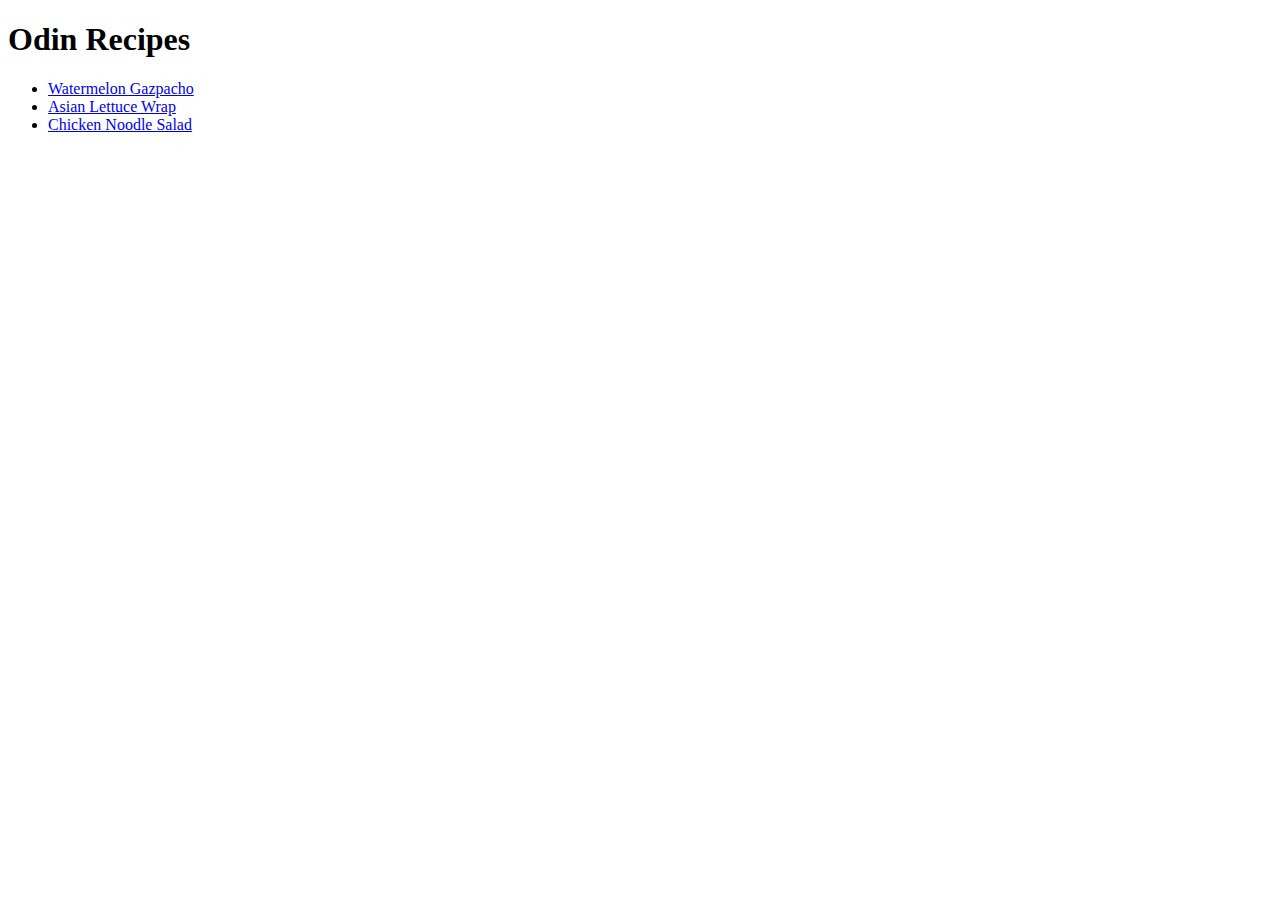
==== index.html @ 3d45a758 "Create 2 recipes sites" ====
<!DOCTYPE html>
<html lang="en">

<head>
    <meta charset="UTF-8">
    <meta name="viewport" content="width=device-width, initial-scale=1.0">
    <title>Odin Recipes</title>
</head>

<body>
    <h1>Odin Recipes</h1>
    <ul>
        <li><a href="recipes/watermelon_gazpacho.html">Watermelon Gazpacho</a></li>
        <li><a href="recipes/asian_lettuce_wrap.html">Asian Lettuce Wrap</a></li>
        <li><a href="recipes/chicken_noodle_salad.html">Chicken Noodle Salad</a></li>
    </ul>
    
</body>

</html>
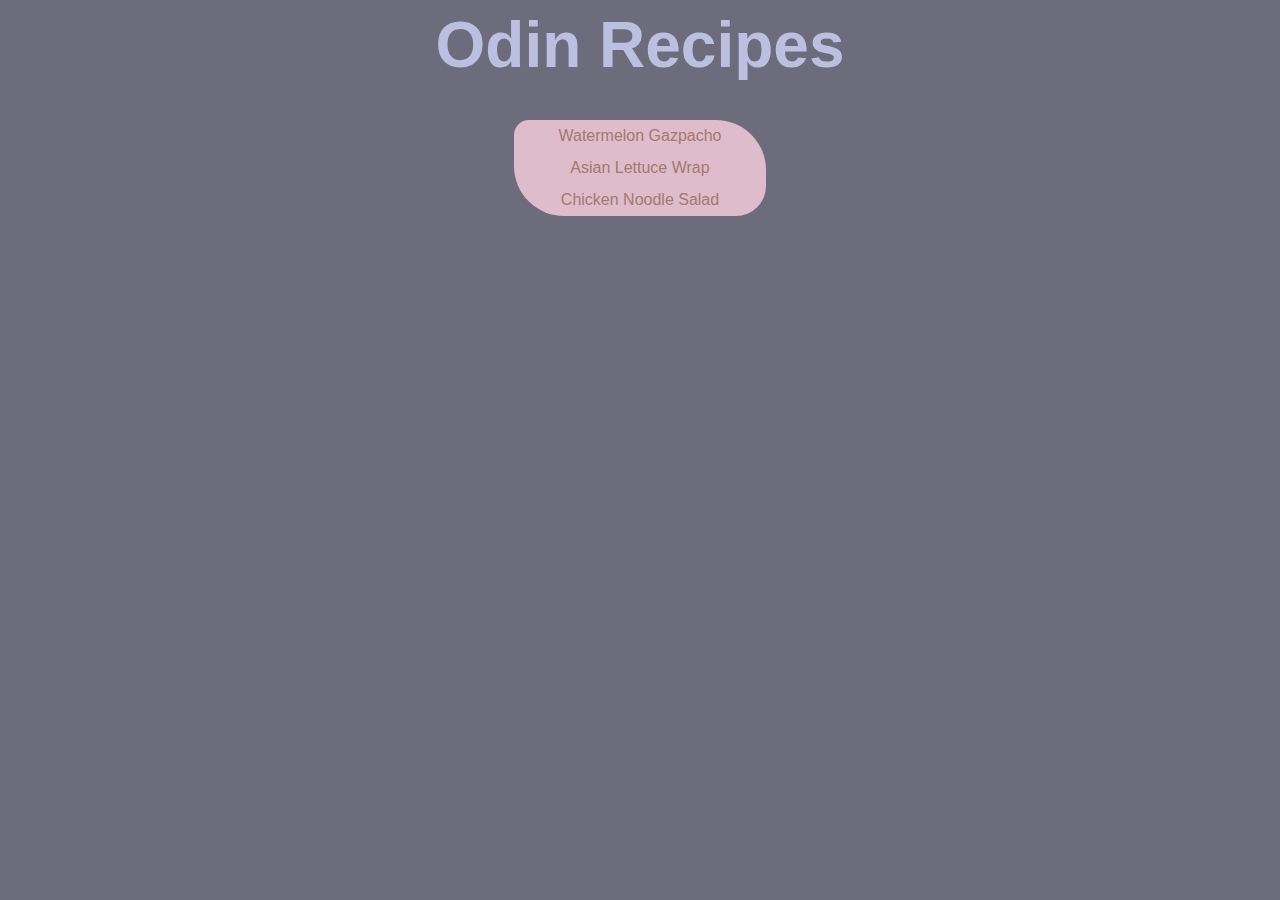
==== commit 60183cb6: "Add CSS styling" ====
--- a/index.html
+++ b/index.html
@@ -1,6 +1,6 @@
 <!DOCTYPE html>
 <html lang="en">
-
+    <link rel="stylesheet" href="styles.css">
 <head>
     <meta charset="UTF-8">
     <meta name="viewport" content="width=device-width, initial-scale=1.0">
@@ -8,8 +8,8 @@
 </head>
 
 <body>
-    <h1>Odin Recipes</h1>
-    <ul>
+    <h1 id="main-title">Odin Recipes</h1>
+    <ul id="recipes-list">
         <li><a href="recipes/watermelon_gazpacho.html">Watermelon Gazpacho</a></li>
         <li><a href="recipes/asian_lettuce_wrap.html">Asian Lettuce Wrap</a></li>
         <li><a href="recipes/chicken_noodle_salad.html">Chicken Noodle Salad</a></li>
--- a/styles.css
+++ b/styles.css
@@ -0,0 +1,80 @@
+* {
+    font-family: Arial, Helvetica, sans-serif;
+}
+
+body {
+    background-color: #6c6c7d;
+}
+
+h1 {
+    font-weight: bold;
+    font-size: 48px;
+    color: #bdbfe1;
+    text-align: center;
+    margin: auto auto 3% auto;
+}
+
+h2 {
+    font-weight: bold;
+    padding-left: 2%;
+    color: #36364a;
+}
+
+p {
+    padding-left: 2%;
+}
+#main-title {
+    font-size: 64px;
+}
+
+#recipes-list {
+    text-align: center;
+    list-style-type: none;
+    margin: 2% auto auto auto;
+    list-style-position: outside;
+    padding: 0 0 0 0;
+    width: 20%;
+    background-color: #dfbccc;
+    border-radius: 15px 50px 30px;
+}
+
+
+#recipes-list li{
+    line-height: 200%;
+
+}
+
+.recipe-title {
+    text-align: right;
+    padding: 2% 2% 0 0;
+  }
+
+a:link, a:visited {
+    color: #a3796c;
+    text-decoration: none;
+  }
+  
+  a:hover {
+    color: #c4867e;
+  }
+  
+  a:active {
+    color: #bc725c;
+  }
+
+  img {
+    float: right;
+    border: solid salmon 4px;
+    margin-right: -10px;
+    padding-right: 0;
+    
+    border-radius: 3% 0 0 3%;
+    border-right:0;
+  }
+
+  div#content {
+    background-color: #a3796c;
+    border-radius: 2% 0 0 2%;
+    padding: 0.5% 0 0.5% 0.5%
+  }
+
